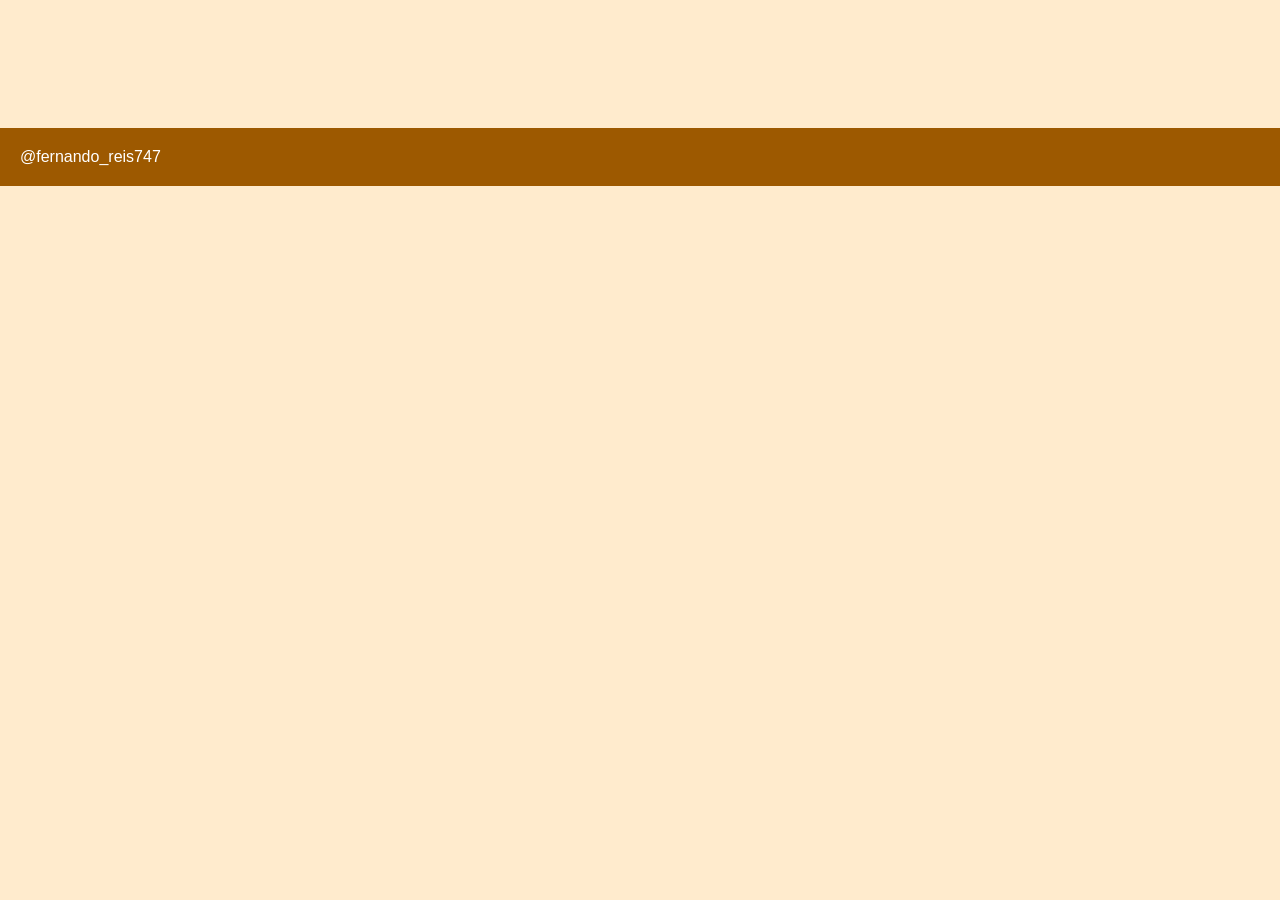
==== detalhes.html @ 83b2285d "feat: estrutura da media querie no css implementada porem não ha nada nela" ====
<!DOCTYPE html>
<html lang="en">
<head>
    <meta charset="UTF-8">
    <meta name="viewport" content="width=device-width, initial-scale=1.0">
    <title>Receitas</title>
    <link rel="stylesheet" href="css/styles.css">
</head>
<body>
    <header id="titulo_receita"></header>

    <section id="receita"></section>

    <footer>@fernando_reis747</footer>
</body>
</html>
---- css/styles.css ----
* {
    margin: 0;
    padding:0;
    box-sizing: border-box;
}

body {
    text-align: center;
    background-color: blanchedalmond;
}

header {
    background-color: rgb(157, 89, 0);
}

#pesquisa {
    display: flex;
    justify-content: end;
    margin-right: 10px;
    margin-bottom: 10px;
}

input {
    width: 400px;
    height: 65px;
    margin-bottom: 10px;
    padding-left: 15px;
    font-size: 20px;
}

h1 {
    font-size: 70px;
    position: relative;
    top: 30px;
    color: gold;
}

.container {
    display: flex;
    gap: 20px;
    justify-content: start;
    margin-left: 10px;
    position: relative;
    top: 50px;
}

.mensagem_bonita {
    font-family: Arial;
    font-size: 30px;
    color: brown;
}

.mensagem {
    margin-top: 30px;
    margin-bottom: 30px;
}

a {
    color: white;
    text-decoration: none;
}

ul {
    list-style: none;
}

.receitas {
    display: grid;
    grid-template-columns: 1fr 1fr 1fr;
}

#pao_de_queijo, #broa_fuba, #pamonha {
    background-color: rgb(228, 185, 58);
    margin: 30px;
    padding-bottom: 30px;
    border-radius: 30px;
}

p {
    margin: 15px;
    font-size: 20px;
    font-family: Arial;
}



#botao_pao_de_queijo, #botao_pamonha, #botao_broa_fuba {
    padding: 12px 24px;

    border: none;
    border-radius: 10px;

    font-size: 25px;
    font-weight: bold;

    cursor: pointer;

    transition: 0.3s;
}

#botao_pao_de_queijo:hover, #botao_pamonha:hover, #botao_broa_fuba:hover {
    background-color: #3730a3;
    
    transform: scale(1.05);

    color: white;
}

#botao_broa_fuba {
    position: relative;
    top: 26px;
    
}

.receitas h3 {
    margin: 25px;
    font-size: 35px;
    
}

.mais_famosas {
    background-color: rgb(228, 185, 58);
    display: grid;
    grid-template-columns: repeat(3, 1fr);
    gap: 20px;
    padding: 20px;
    margin: 30px;
    border-radius: 30px;
}

h2 {
    font-size: 50px;
    margin-top: 90px;
    color: brown;
}

#brigadeirao, #macarronese, #pastel_fuba {
    background-color: rgb(247, 247, 184);
    border-radius: 30px;
}

#botao_brigadeirao, #botao_macarronese, #botao_pastel_fuba {
    padding: 12px 24px;

    border: none;
    border-radius: 10px;

    font-size: 25px;
    font-weight: bold;

    cursor: pointer;

    transition: 0.3s;
    
}

#botao_brigadeirao:hover, #botao_macarronese:hover, #botao_pastel_fuba:hover {
    background-color: #3730a3;

    transform: scale(1.05);

    color: white;
}

#botao_brigadeirao {
    margin-top: 30px;
    margin-bottom: 22px;
}

 #botao_pastel_fuba {
    margin-top: 57px;
}

#botao_macarronese {
    margin-top: 70px;
}

.mais_famosas h3 {
    font-size: 35px;
    margin: 25px;
}

.mais_famosas img {
    border-radius: 15px;
}

.receitas img {
    border-radius: 15px;
}

.receitas p {
    margin-left: 100px;
    margin-right: 100px;
}

.mais_famosas p {
    margin-left: 70px;
    margin-right: 70px;
}

footer {
    background-color:  rgb(157, 89, 0);
    margin-top: 10%; 
    padding: 20px;
    display: flex;
    justify-content: start;
    color: white;
    font-family: Arial;
}
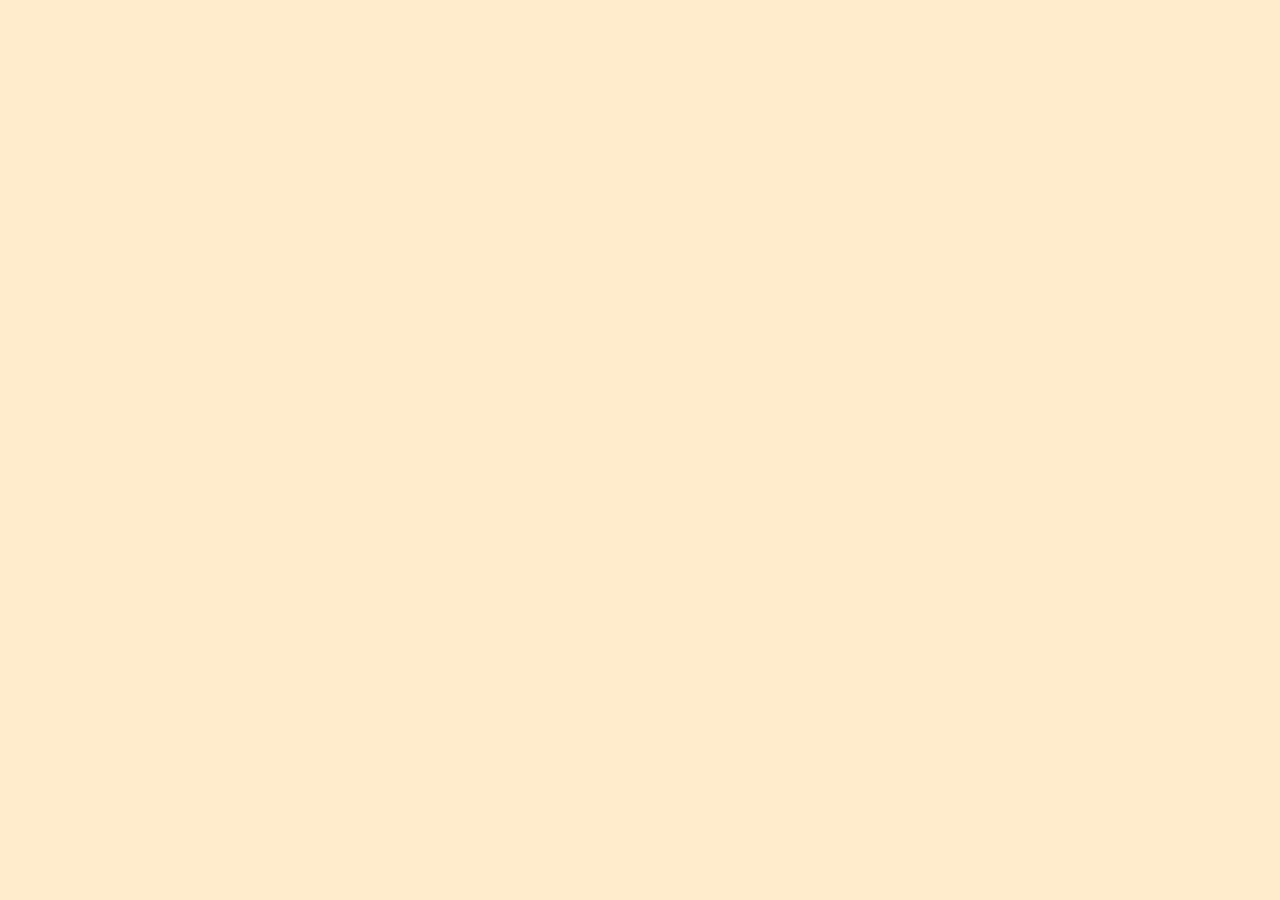
==== commit e8a64957: "Criação da página detalhes.html e do arquivo script.js" ====
--- a/detalhes.html
+++ b/detalhes.html
@@ -3,14 +3,12 @@
 <head>
     <meta charset="UTF-8">
     <meta name="viewport" content="width=device-width, initial-scale=1.0">
-    <title>Receitas</title>
+    <title>Document</title>
     <link rel="stylesheet" href="css/styles.css">
 </head>
 <body>
-    <header id="titulo_receita"></header>
+    
 
-    <section id="receita"></section>
-
-    <footer>@fernando_reis747</footer>
+    <script src="js/script.js"></script>
 </body>
 </html>
--- a/css/styles.css
+++ b/css/styles.css
@@ -206,4 +206,8 @@
     justify-content: start;
     color: white;
     font-family: Arial;
+}
+
+@media screen and (max-width: 768px){
+    
 }
